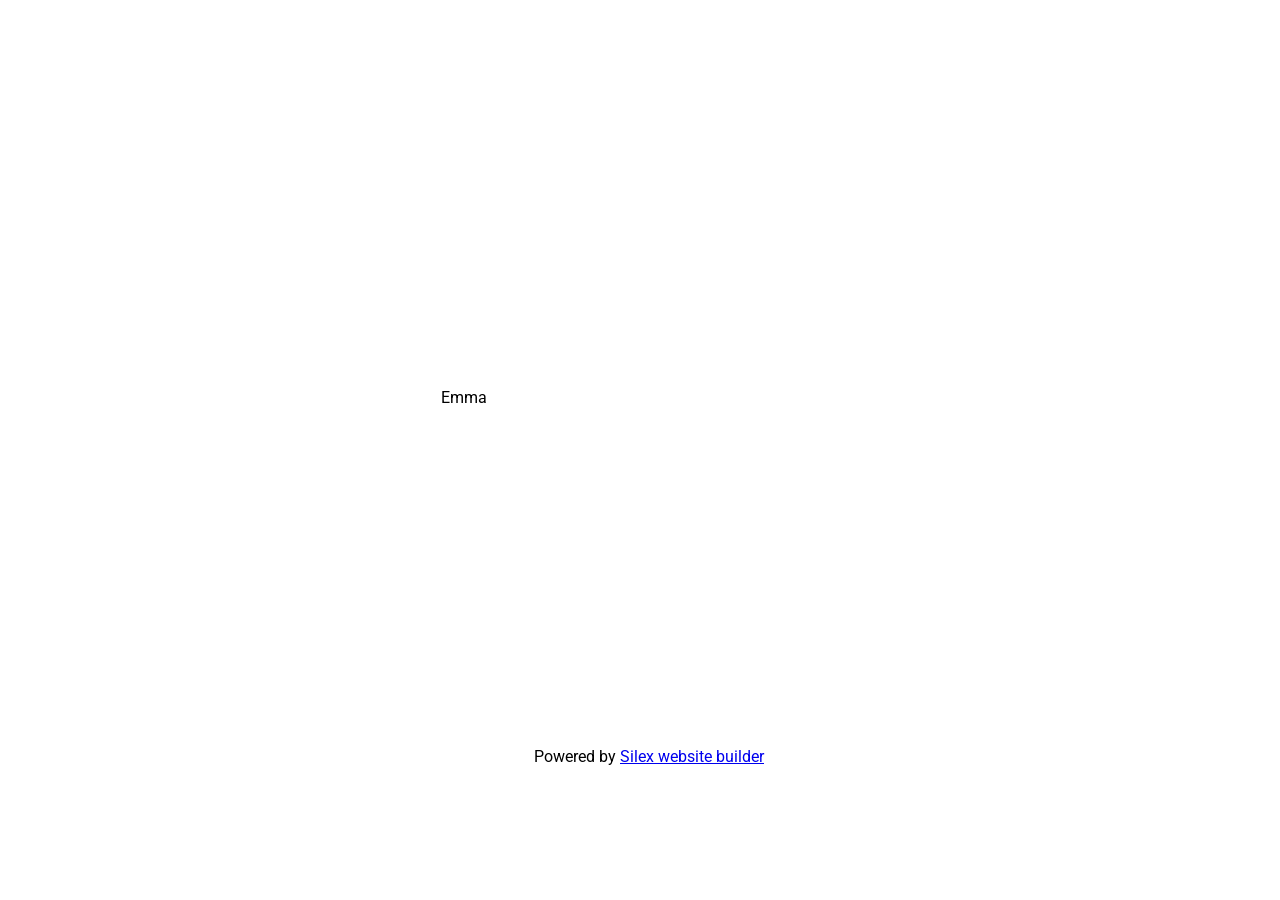
==== editable.html @ c6e47343 "Batch update" ====
<!DOCTYPE html><html class="" lang=""><head><script type="text/javascript" class="silex-json-styles" data-silex-static="">
    window.silex = window.silex || {}
    window.silex.data = {"site":{"width":1200},"pages":[{"id":"page-page-1","displayName":"Page 1","link":{"linkType":"LinkTypePage","href":"#!page-page-1"},"canDelete":true,"canProperties":true,"canMove":true,"canRename":true,"opened":false}]}</script>
    <meta charset="UTF-8">
    <!-- generator meta tag -->
    <!-- leave this for stats and Silex version check -->
    <meta name="generator" content="Silex v2.2.14">
    <!-- End of generator meta tag -->
    <script type="text/javascript" src="https://editor.silex.me/static/2.12/jquery.js" data-silex-static=""></script>
    <script type="text/javascript" src="https://editor.silex.me/static/2.12/jquery-ui.js" data-silex-static="" data-silex-remove-publish=""></script>
    <script type="text/javascript" src="https://editor.silex.me/static/2.12/pageable.js" data-silex-static="" data-silex-remove-publish=""></script>
    <script type="text/javascript" src="https://editor.silex.me/static/2.12/front-end.js" data-silex-static=""></script>
    <link rel="stylesheet" href="https://editor.silex.me/static/2.12/normalize.css" data-silex-static="">
    <link rel="stylesheet" href="https://editor.silex.me/static/2.12/front-end.css" data-silex-static="">

    <style class="silex-style"></style>
    <script type="text/javascript" class="silex-script"></script>
    <style class="silex-inline-styles">.body-initial {background-color: rgba(255,255,255,1); position: static;}.silex-id-1478366444112-1 {background-color: transparent; position: static; margin-top: -1px;}.silex-id-1478366444112-0 {background-color: transparent; min-height: 100px; position: relative; margin-left: auto; margin-right: auto;}.silex-id-1474394621033-3 {position: static; margin-top: -1px;}.silex-id-1474394621032-2 {background-color: transparent; min-height: 600px; position: relative; margin-left: auto; margin-right: auto;}.silex-id-1478366450713-3 {background-color: transparent; position: static; margin-top: -1px;}.silex-id-1478366450713-2 {background-color: transparent; min-height: 100px; position: relative; margin-left: auto; margin-right: auto;}.silex-id-1442914737143-3 {width: 241px; top: 26px; left: 494px; min-height: 51px; position: absolute;}.silex-id-1736766965284-0 {width: 100px; min-height: 100px; position: absolute; top: 266px; left: 401px;}@media only screen and (max-width: 480px) {}</style>
    <title></title>
    

    
<style class="silex-prodotype-style" data-style-id="all-style">.text-element > .silex-element-content {font-family: 'Roboto', sans-serif;}</style><link href="https://fonts.googleapis.com/css?family=Roboto" rel="stylesheet" class="silex-custom-font"><meta name="viewport" content="width=device-width, initial-scale=1"><style class="silex-style-settings">.website-width {width: 1200px;}@media (min-width: 481px) {.silex-editor {min-width: 1400px;}}</style></head>

<body data-silex-id="body-initial" class="body-initial all-style enable-mobile prevent-resizable prevent-selectable editable-style silex-runtime" data-silex-type="container-element" style="">
    









    <section data-silex-type="container-element" class="container-element editable-style silex-id-1478366444112-1 section-element prevent-resizable page-page-1 paged-element" data-silex-id="silex-id-1478366444112-1">
        <div data-silex-type="container-element" class="editable-style silex-element-content silex-id-1478366444112-0 container-element website-width" data-silex-id="silex-id-1478366444112-0"></div>
    </section>
    <section data-silex-type="container-element" class="container-element editable-style silex-id-1474394621033-3 section-element prevent-resizable page-page-1 paged-element" data-silex-id="silex-id-1474394621033-3">
        <div data-silex-type="container-element" class="editable-style silex-element-content silex-id-1474394621032-2 container-element website-width selected" data-silex-id="silex-id-1474394621032-2"><div data-silex-type="text-element" class="editable-style text-element silex-id-1736766965284-0" data-silex-id="silex-id-1736766965284-0" style=""><div class="silex-element-content normal"><p>Emma</p></div></div></div>
    </section>
    <section data-silex-type="container-element" class="container-element editable-style silex-id-1478366450713-3 section-element prevent-resizable page-page-1 paged-element" data-silex-id="silex-id-1478366450713-3">
        <div data-silex-type="container-element" class="editable-style silex-element-content silex-id-1478366450713-2 container-element website-width" data-silex-id="silex-id-1478366450713-2">

            <div data-silex-id="silex-id-1442914737143-3" class="editable-style silex-id-1442914737143-3 text-element" data-silex-type="text-element">
                <div class="silex-element-content normal"><p>Powered by <a href="https://www.silex.me/" target="_blank" title="Silex website builder,  free and open source" linktype="LinkTypeExternal">Silex website builder</a></p></div>
            </div>
        </div>
    </section>
















</body></html>
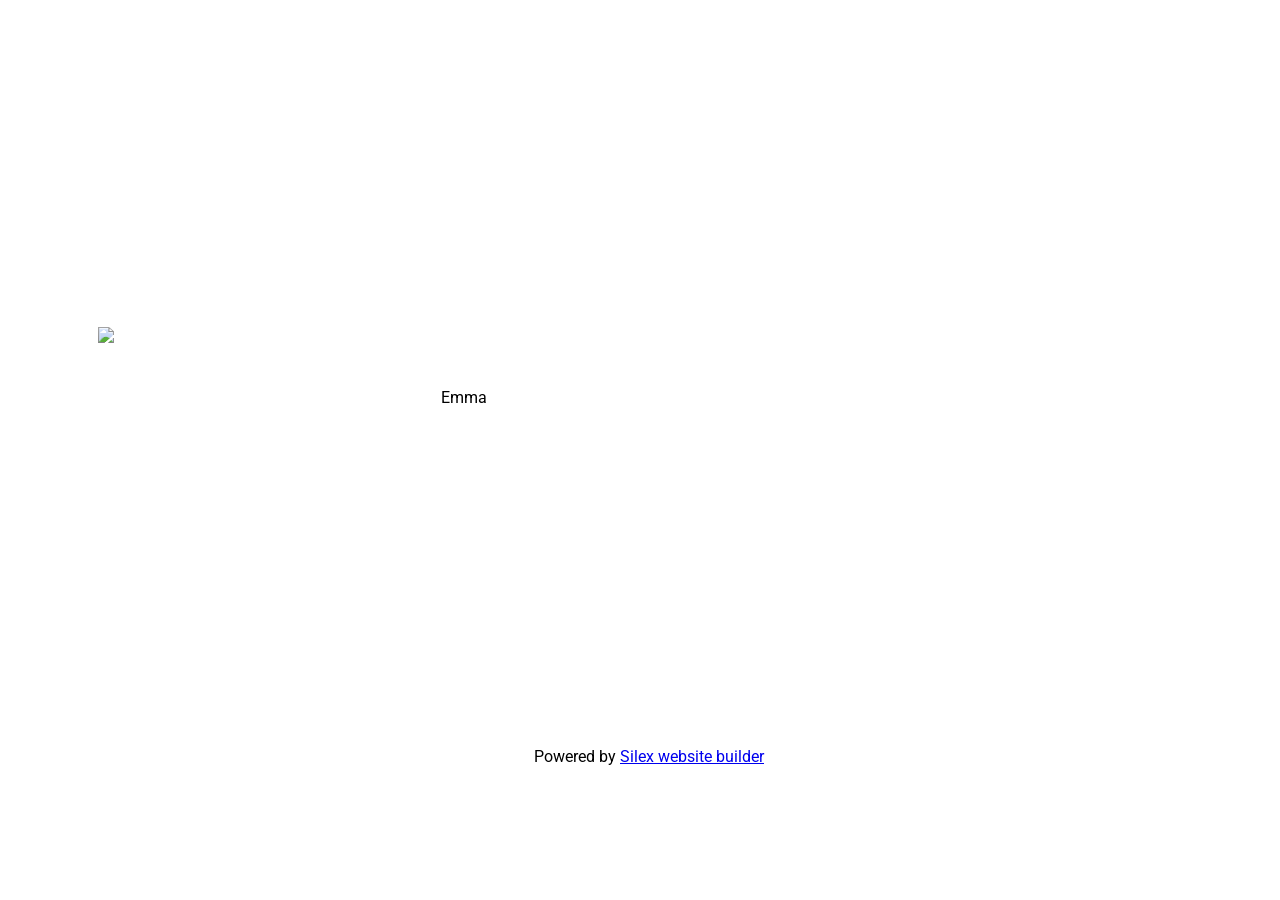
==== commit 4b6f2ae9: "Batch update" ====
--- a/editable.html
+++ b/editable.html
@@ -15,7 +15,7 @@
 
     <style class="silex-style"></style>
     <script type="text/javascript" class="silex-script"></script>
-    <style class="silex-inline-styles">.body-initial {background-color: rgba(255,255,255,1); position: static;}.silex-id-1478366444112-1 {background-color: transparent; position: static; margin-top: -1px;}.silex-id-1478366444112-0 {background-color: transparent; min-height: 100px; position: relative; margin-left: auto; margin-right: auto;}.silex-id-1474394621033-3 {position: static; margin-top: -1px;}.silex-id-1474394621032-2 {background-color: transparent; min-height: 600px; position: relative; margin-left: auto; margin-right: auto;}.silex-id-1478366450713-3 {background-color: transparent; position: static; margin-top: -1px;}.silex-id-1478366450713-2 {background-color: transparent; min-height: 100px; position: relative; margin-left: auto; margin-right: auto;}.silex-id-1442914737143-3 {width: 241px; top: 26px; left: 494px; min-height: 51px; position: absolute;}.silex-id-1736766965284-0 {width: 100px; min-height: 100px; position: absolute; top: 266px; left: 401px;}@media only screen and (max-width: 480px) {}</style>
+    <style class="silex-inline-styles">.body-initial {background-color: rgba(255,255,255,1); position: static;}.silex-id-1478366444112-1 {background-color: transparent; position: static; margin-top: -1px;}.silex-id-1478366444112-0 {background-color: transparent; min-height: 100px; position: relative; margin-left: auto; margin-right: auto;}.silex-id-1474394621033-3 {position: static; margin-top: -1px;}.silex-id-1474394621032-2 {background-color: transparent; min-height: 600px; position: relative; margin-left: auto; margin-right: auto;}.silex-id-1478366450713-3 {background-color: transparent; position: static; margin-top: -1px;}.silex-id-1478366450713-2 {background-color: transparent; min-height: 100px; position: relative; margin-left: auto; margin-right: auto;}.silex-id-1442914737143-3 {width: 241px; top: 26px; left: 494px; min-height: 51px; position: absolute;}.silex-id-1736766965284-0 {width: 100px; min-height: 100px; position: absolute; top: 266px; left: 401px;}.silex-id-1736767175025-1 {width: 255px; height: 317px; position: absolute; top: 221px; left: 58px;}@media only screen and (max-width: 480px) {}</style>
     <title></title>
     
 
@@ -37,7 +37,7 @@
         <div data-silex-type="container-element" class="editable-style silex-element-content silex-id-1478366444112-0 container-element website-width" data-silex-id="silex-id-1478366444112-0"></div>
     </section>
     <section data-silex-type="container-element" class="container-element editable-style silex-id-1474394621033-3 section-element prevent-resizable page-page-1 paged-element" data-silex-id="silex-id-1474394621033-3">
-        <div data-silex-type="container-element" class="editable-style silex-element-content silex-id-1474394621032-2 container-element website-width selected" data-silex-id="silex-id-1474394621032-2"><div data-silex-type="text-element" class="editable-style text-element silex-id-1736766965284-0" data-silex-id="silex-id-1736766965284-0" style=""><div class="silex-element-content normal"><p>Emma</p></div></div></div>
+        <div data-silex-type="container-element" class="editable-style silex-element-content silex-id-1474394621032-2 container-element website-width selected" data-silex-id="silex-id-1474394621032-2"><div data-silex-type="text-element" class="editable-style text-element silex-id-1736766965284-0" data-silex-id="silex-id-1736766965284-0" style=""><div class="silex-element-content normal"><p>Emma</p></div></div><div data-silex-type="image-element" class="editable-style image-element silex-id-1736767175025-1" data-silex-id="silex-id-1736767175025-1" style=""><img src="https://images.unsplash.com/photo-1734686447829-cfd5d885d0cd?ixid=M3wzNDc5fDB8MXxyYW5kb218fHx8fHx8fHwxNzM2NzY3MTY1fA&amp;ixlib=rb-4.0.3&amp;fm=jpg&amp;q=80&amp;w=255&amp;fit=max"></div></div>
     </section>
     <section data-silex-type="container-element" class="container-element editable-style silex-id-1478366450713-3 section-element prevent-resizable page-page-1 paged-element" data-silex-id="silex-id-1478366450713-3">
         <div data-silex-type="container-element" class="editable-style silex-element-content silex-id-1478366450713-2 container-element website-width" data-silex-id="silex-id-1478366450713-2">
